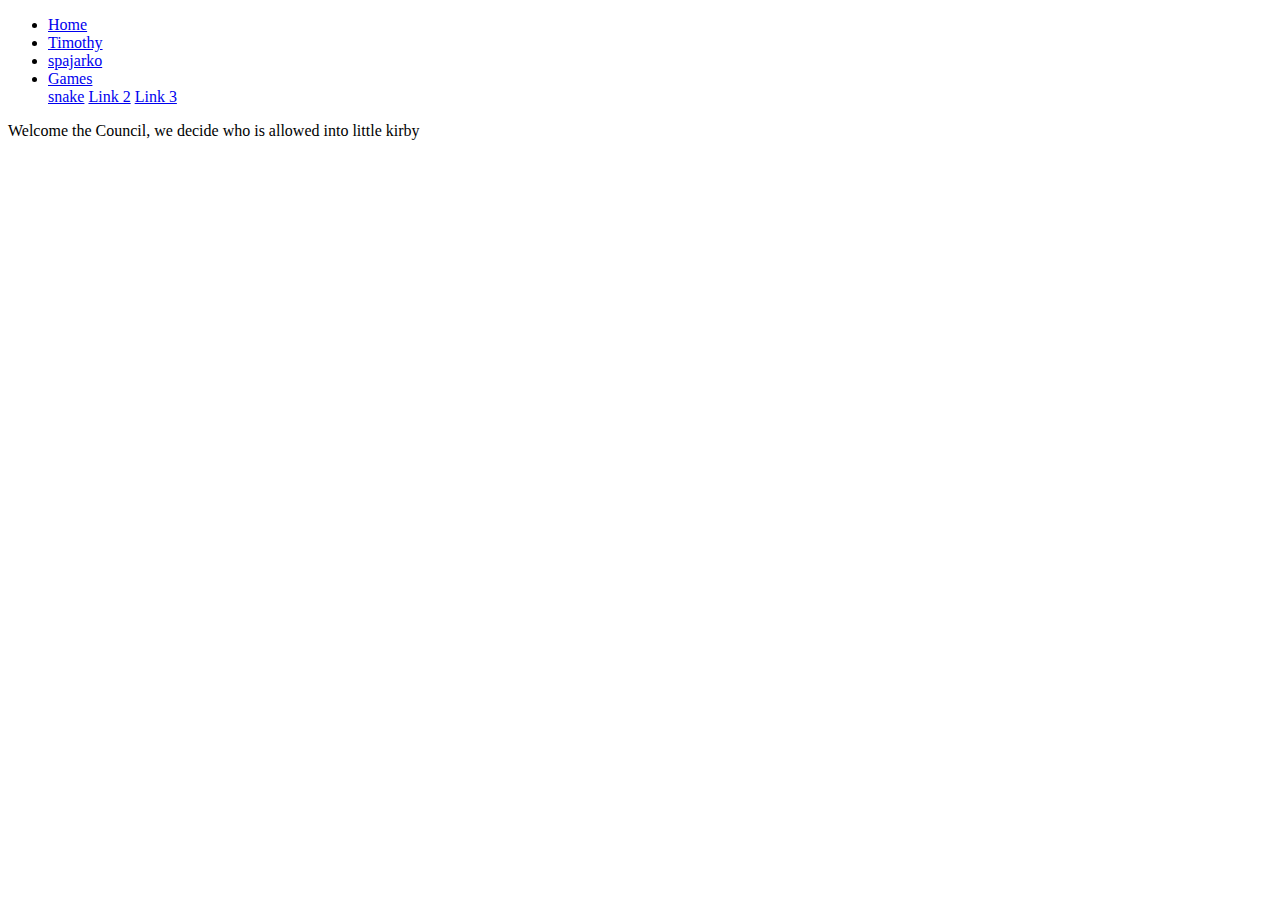
==== Components/shark/shark.html @ 39e467fe "new file:   Components/shark/shark.css 	modified:   Components/shark/shark.html 	new file:   Compone" ====
<!DOCTYPE html>
<html>

<head>
  <meta charset="utf-8">
  <meta name="viewport" content="width=device-width">
  <title>Jackson</title>
  <link href="zspajarko.css" rel="stylesheet" type="text/css" />
</head>
<script src="zspajarko.js"></script>

 <ul>
  <li><a href="https://the-council.teammaplesyrup.repl.co/">Home</a></li>
  
  <li><a href="https://timmy.teammaplesyrup.repl.co">Timothy</a></li>
  <li><a href="https://Zspajarko.teammaplesyrup.repl.co">spajarko</a></li>

    
    <li class="dropdown">
    <a href="javascript:void(0)" class="dropbtn">Games</a>
    <div class= "dropdown-content">
      <a href="https://snake.teammaplesyrup.repl.co">snake</a>
      <a href="#">Link 2</a>
      <a href="#">Link 3</a>
      
    </div>
  </li>
</ul>
  
<body>
  Welcome the Council, we decide who is allowed into little kirby
  

</body>



  
 </script> 
</html>
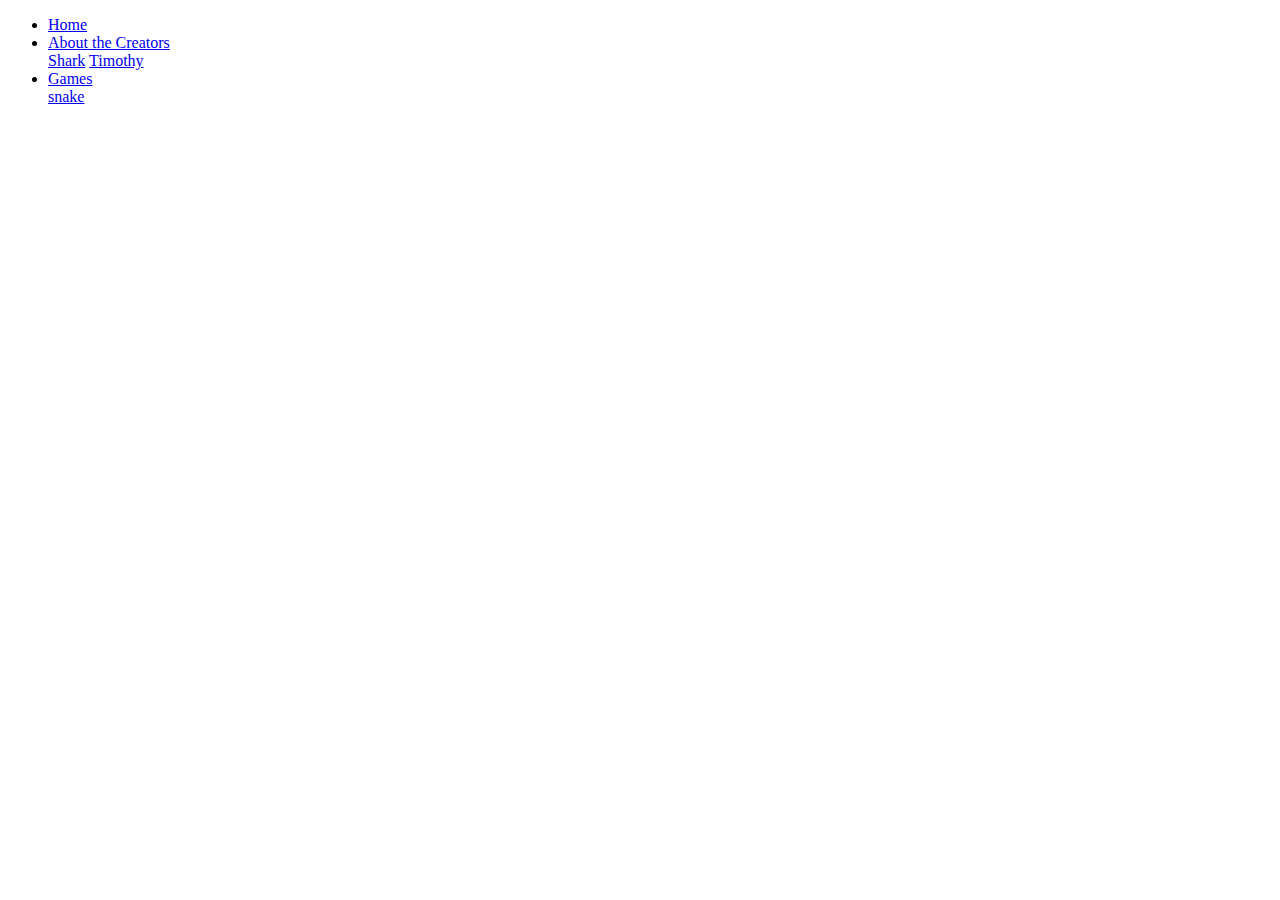
==== commit c7a81caa: "modified:   Components/shark/shark.html 	modified:   Components/timothy/timothy.html     modified:  " ====
--- a/Components/shark/shark.html
+++ b/Components/shark/shark.html
@@ -4,37 +4,35 @@
 <head>
   <meta charset="utf-8">
   <meta name="viewport" content="width=device-width">
-  <title>Jackson</title>
-  <link href="zspajarko.css" rel="stylesheet" type="text/css" />
+  <title>Shark</title>
+  <link href="shark.css" rel="stylesheet" type="text/css" />
+  <script src="shark.js"></script>
 </head>
-<script src="zspajarko.js"></script>
 
- <ul>
+
+<ul>
   <li><a href="https://the-council.teammaplesyrup.repl.co/">Home</a></li>
-  
-  <li><a href="https://timmy.teammaplesyrup.repl.co">Timothy</a></li>
-  <li><a href="https://Zspajarko.teammaplesyrup.repl.co">spajarko</a></li>
 
-    
+    <li class="dropdown">
+    <a href="javascript:void(0)" class="dropbtn">About the Creators</a>
+    <div class= "dropdown-content">
+<a href="Components/shark/shark.html">Shark</a>
+<a href="Components/timothy/timothy.html">Timothy</a>
+    </div>
+      
     <li class="dropdown">
     <a href="javascript:void(0)" class="dropbtn">Games</a>
     <div class= "dropdown-content">
-      <a href="https://snake.teammaplesyrup.repl.co">snake</a>
-      <a href="#">Link 2</a>
-      <a href="#">Link 3</a>
+      <a href="#">snake</a>
+      
       
     </div>
   </li>
 </ul>
   
-<body>
-  Welcome the Council, we decide who is allowed into little kirby
-  
-
-</body>
 
 
 
   
- </script> 
+
 </html>
